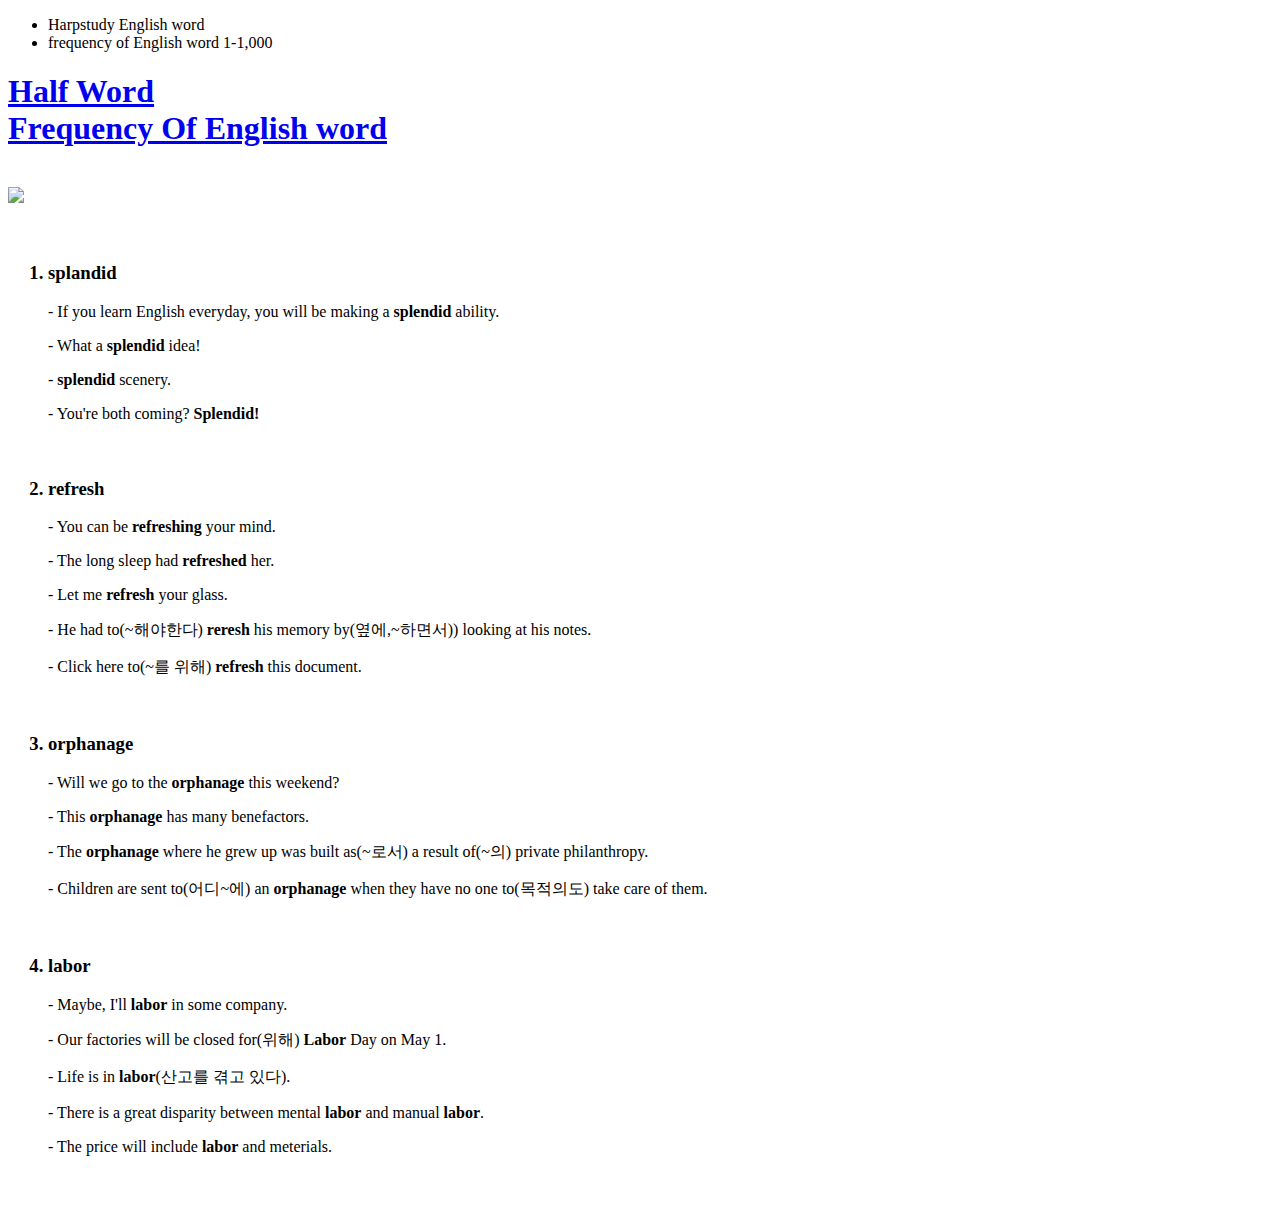
==== 2.English.html @ da914f3a "2" ====
<!doctype html>
<html>
<head>
  <title>English</title>
  <meta charset="utf-8">
  <ul>
  <li>Harpstudy English word</li>
  <li>frequency of English word 1-1,000</li>
</ul>
  <h1><a href="http://www.halfstudy.com/study/study_doc.php?index_no=2&index_sub_no=1"
    target="_blank" title="Half Word speicification">Half Word</a><br>
    <a href="2.Frequency Of English Word.html">Frequency Of English word</a></h1><br>
</head>
 <body>
<img src="img.jpg" width="100%">
<ol>
 <h3 style="margin-top:55px;"><strong><li>splandid</li></strong></h3>
    <p>- If you learn English everyday, you will be making a <strong>splendid</strong> ability.</p>
    <p>- What a <strong>splendid</strong> idea!</p>
    <p>- <strong>splendid</strong> scenery.</p>
    <p style="margin-bottom:55px;">- You're both coming? <strong>Splendid!</strong></p>

<h3><strong><li>refresh</li></strong></h3>
  <p>- You can be <strong>refreshing</strong> your mind.</p>
  <p>- The long sleep had <strong>refreshed</strong> her.</p>
  <p>- Let me <strong>refresh</strong> your glass.</p>
  <p>- He had to(~해야한다) <strong>reresh</strong> his memory by(옆에,~하면서)) looking at his notes.</p>
  <p style="margin-bottom:55px;">- Click here to(~를 위해) <strong>refresh</strong> this document.</p>

<h3><strong><li>orphanage</li></strong></h3>
  <p>- Will we go to the <strong>orphanage</strong> this weekend?</p>
  <p>- This <strong>orphanage</strong> has many benefactors.</p>
  <p>- The <strong>orphanage</strong> where he grew up was built as(~로서) a result of(~의) private philanthropy.</p>
  <p style="margin-bottom:55px;">- Children are sent to(어디~에) an <strong>orphanage</strong> when they have no one to(목적의도) take care of them.</p>

<h3><strong><li>labor</li></strong></h3>
  <p>- Maybe, I'll <strong>labor</strong> in some company.</p>
  <p>- Our factories will be closed for(위해) <strong>Labor</strong> Day on May 1.</p>
  <p>- Life is in <strong>labor</strong>(산고를 겪고 있다).</p>
  <p>- There is a great disparity between mental <strong>labor</strong> and manual <strong>labor</strong>.</p>
  <p style="margin-bottom:55px;">- The price will include <strong>labor</strong> and meterials.</p>
</ol>
 </body>
</html>
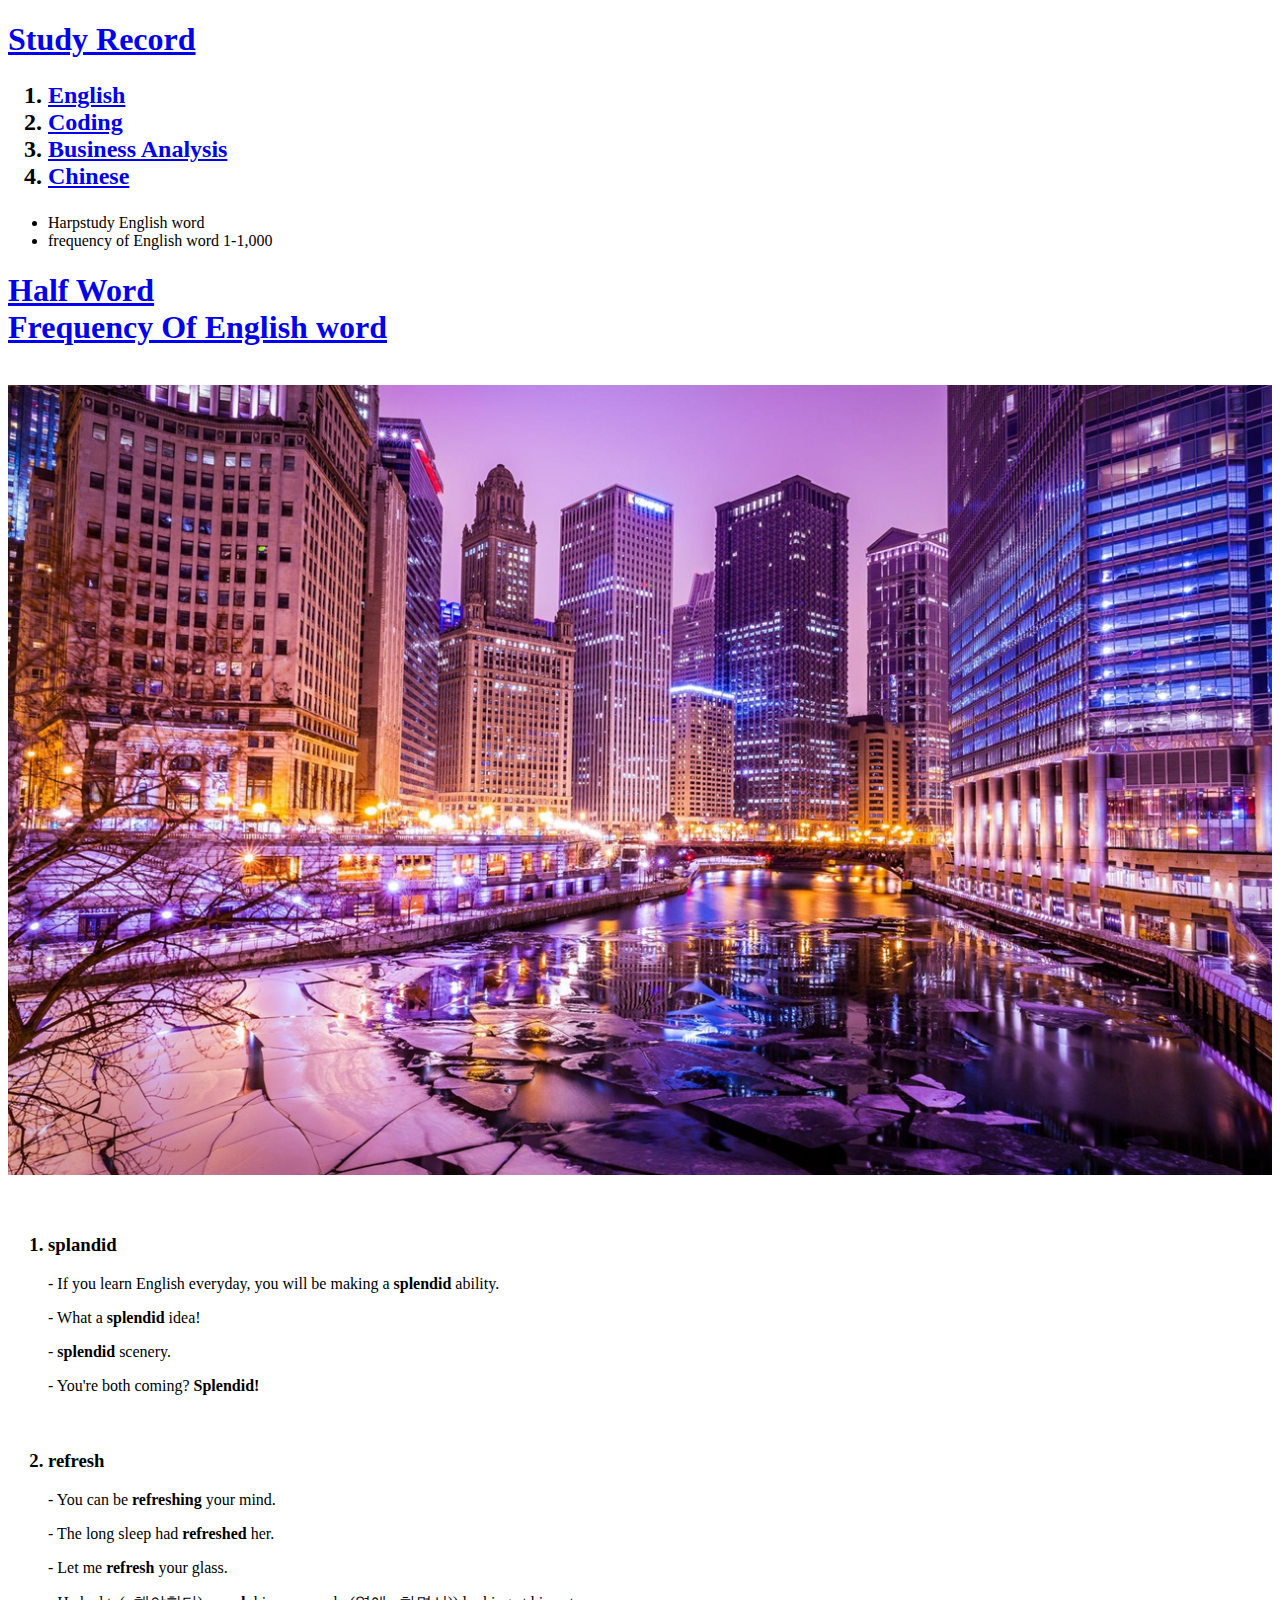
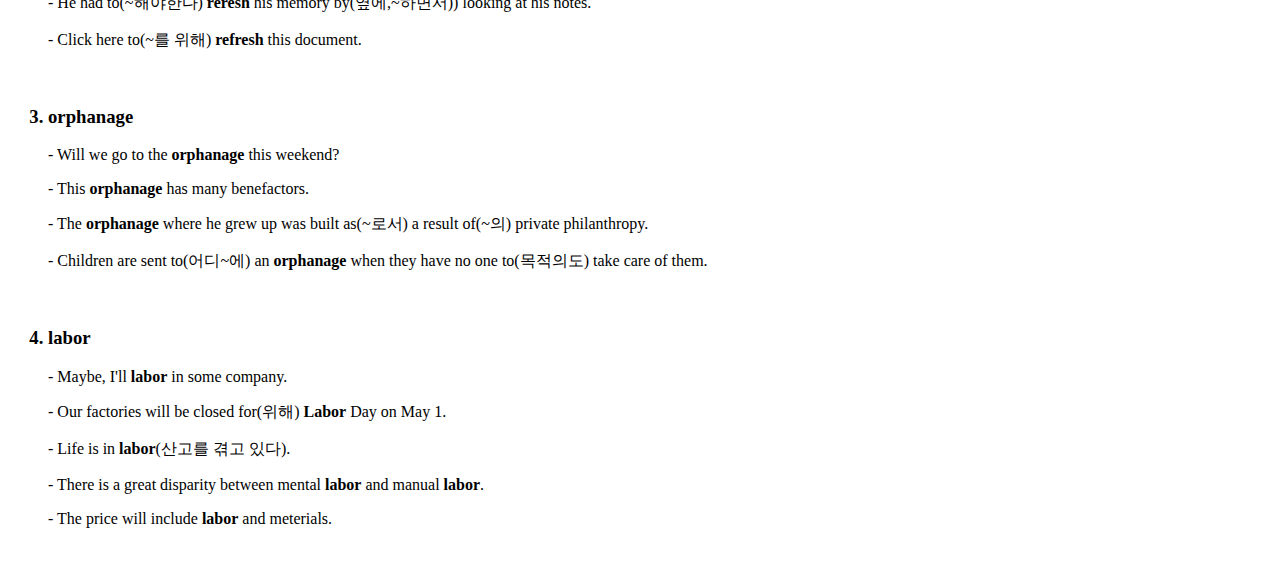
==== commit 4a291f2d: "Study Record" ====
--- a/2.English.html
+++ b/2.English.html
@@ -3,6 +3,13 @@
 <head>
   <title>English</title>
   <meta charset="utf-8">
+  <h1><a href="index.html">Study Record</a></h1>
+   <h2><ol>
+     <li><a href="2.English.html">English</a></li>
+     <li><a href="3.Coding.html">Coding</a></li>
+     <li><a href="4.BA.html">Business Analysis</a></li>
+     <li><a href="5.Chinese.html">Chinese</a></li>
+     </ol></h2>
   <ul>
   <li>Harpstudy English word</li>
   <li>frequency of English word 1-1,000</li>
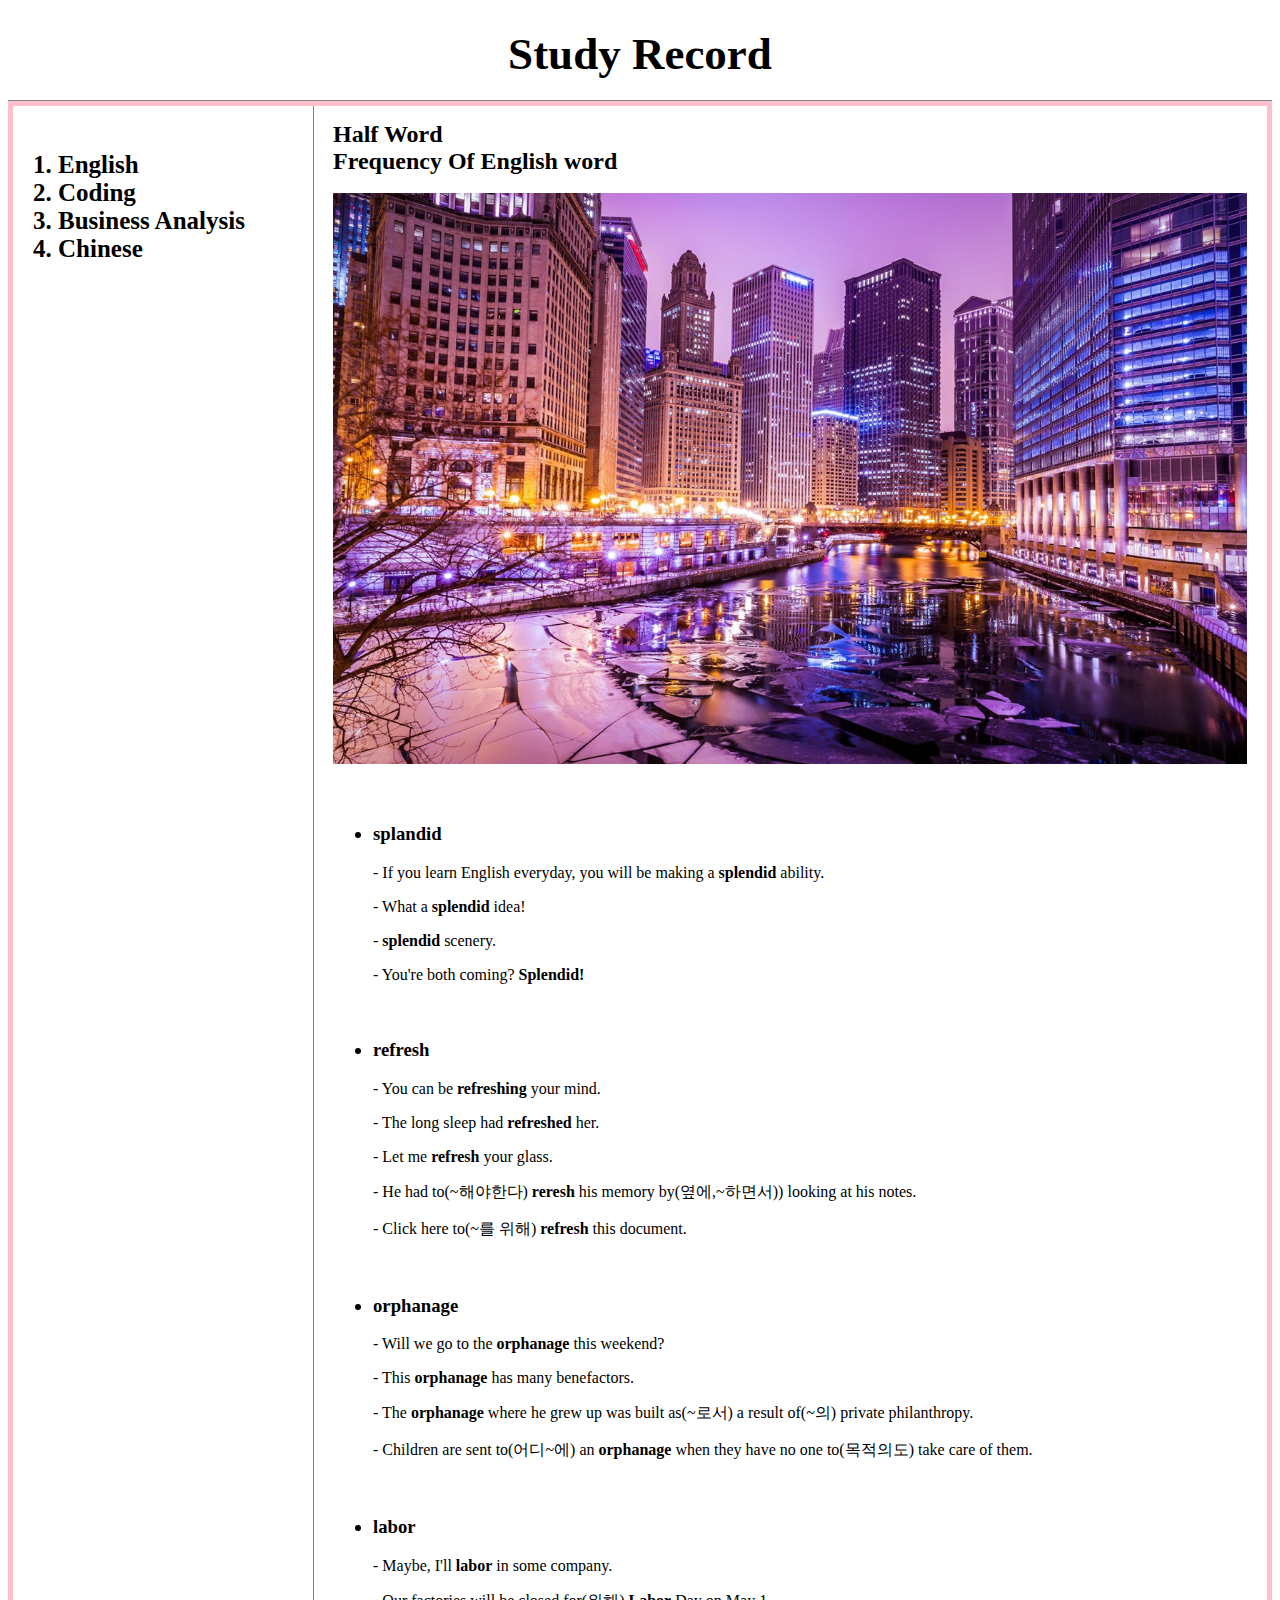
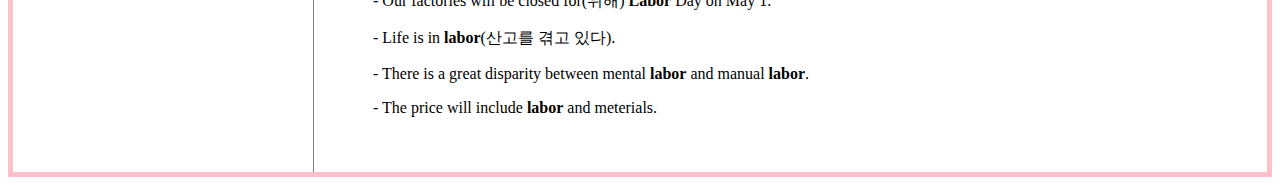
==== commit 6837391c: "fix the files" ====
--- a/2.English.html
+++ b/2.English.html
@@ -3,49 +3,48 @@
 <head>
   <title>English</title>
   <meta charset="utf-8">
-  <h1><a href="index.html">Study Record</a></h1>
-   <h2><ol>
-     <li><a href="2.English.html">English</a></li>
-     <li><a href="3.Coding.html">Coding</a></li>
-     <li><a href="4.BA.html">Business Analysis</a></li>
-     <li><a href="5.Chinese.html">Chinese</a></li>
-     </ol></h2>
-  <ul>
-  <li>Harpstudy English word</li>
-  <li>frequency of English word 1-1,000</li>
-</ul>
-  <h1><a href="http://www.halfstudy.com/study/study_doc.php?index_no=2&index_sub_no=1"
-    target="_blank" title="Half Word speicification">Half Word</a><br>
-    <a href="2.Frequency Of English Word.html">Frequency Of English word</a></h1><br>
+  <link rel="stylesheet" href="style.css">
 </head>
  <body>
-<img src="img.jpg" width="100%">
-<ol>
- <h3 style="margin-top:55px;"><strong><li>splandid</li></strong></h3>
-    <p>- If you learn English everyday, you will be making a <strong>splendid</strong> ability.</p>
-    <p>- What a <strong>splendid</strong> idea!</p>
-    <p>- <strong>splendid</strong> scenery.</p>
-    <p style="margin-bottom:55px;">- You're both coming? <strong>Splendid!</strong></p>
+   <h1><a href="index.html">Study Record</a></h1>
+    <div id="grid">
+    <ol>
+      <li><a href="2.English.html">English</a></li>
+      <li><a href="3.Coding.html">Coding</a></li>
+      <li><a href="4.BA.html">Business Analysis</a></li>
+      <li><a href="5.Chinese.html">Chinese</a></li>
+    </ol>
+    <div style="margin-left: 20px; margin-right:20px;"><h2><a href="http://www.halfstudy.com/study/study_doc.php?index_no=2&index_sub_no=1"
+     target="_blank" title="Half Word speicification">Half Word</a><br>
+     <a href="2.Frequency Of English Word.html">Frequency Of English word</a></h2><br>
+     <img src="img.jpg" width="100%">
+   <ul>
+    <h3 style="margin-top:55px;"><strong><li>splandid</li></strong></h3>
+      <p>- If you learn English everyday, you will be making a <strong>splendid</strong> ability.</p>
+      <p>- What a <strong>splendid</strong> idea!</p>
+      <p>- <strong>splendid</strong> scenery.</p>
+      <p style="margin-bottom:55px;">- You're both coming? <strong>Splendid!</strong></p>
 
-<h3><strong><li>refresh</li></strong></h3>
-  <p>- You can be <strong>refreshing</strong> your mind.</p>
-  <p>- The long sleep had <strong>refreshed</strong> her.</p>
-  <p>- Let me <strong>refresh</strong> your glass.</p>
-  <p>- He had to(~해야한다) <strong>reresh</strong> his memory by(옆에,~하면서)) looking at his notes.</p>
-  <p style="margin-bottom:55px;">- Click here to(~를 위해) <strong>refresh</strong> this document.</p>
+    <h3><strong><li>refresh</li></strong></h3>
+      <p>- You can be <strong>refreshing</strong> your mind.</p>
+      <p>- The long sleep had <strong>refreshed</strong> her.</p>
+      <p>- Let me <strong>refresh</strong> your glass.</p>
+      <p>- He had to(~해야한다) <strong>reresh</strong> his memory by(옆에,~하면서)) looking at his notes.</p>
+      <p style="margin-bottom:55px;">- Click here to(~를 위해) <strong>refresh</strong> this document.</p>
 
-<h3><strong><li>orphanage</li></strong></h3>
-  <p>- Will we go to the <strong>orphanage</strong> this weekend?</p>
-  <p>- This <strong>orphanage</strong> has many benefactors.</p>
-  <p>- The <strong>orphanage</strong> where he grew up was built as(~로서) a result of(~의) private philanthropy.</p>
-  <p style="margin-bottom:55px;">- Children are sent to(어디~에) an <strong>orphanage</strong> when they have no one to(목적의도) take care of them.</p>
+    <h3><strong><li>orphanage</li></strong></h3>
+      <p>- Will we go to the <strong>orphanage</strong> this weekend?</p>
+      <p>- This <strong>orphanage</strong> has many benefactors.</p>
+      <p>- The <strong>orphanage</strong> where he grew up was built as(~로서) a result of(~의) private philanthropy.</p>
+      <p style="margin-bottom:55px;">- Children are sent to(어디~에) an <strong>orphanage</strong> when they have no one to(목적의도) take care of them.</p>
 
-<h3><strong><li>labor</li></strong></h3>
-  <p>- Maybe, I'll <strong>labor</strong> in some company.</p>
-  <p>- Our factories will be closed for(위해) <strong>Labor</strong> Day on May 1.</p>
-  <p>- Life is in <strong>labor</strong>(산고를 겪고 있다).</p>
-  <p>- There is a great disparity between mental <strong>labor</strong> and manual <strong>labor</strong>.</p>
-  <p style="margin-bottom:55px;">- The price will include <strong>labor</strong> and meterials.</p>
-</ol>
+    <h3><strong><li>labor</li></strong></h3>
+      <p>- Maybe, I'll <strong>labor</strong> in some company.</p>
+      <p>- Our factories will be closed for(위해) <strong>Labor</strong> Day on May 1.</p>
+      <p>- Life is in <strong>labor</strong>(산고를 겪고 있다).</p>
+      <p>- There is a great disparity between mental <strong>labor</strong> and manual <strong>labor</strong>.</p>
+      <p style="margin-bottom:55px;">- The price will include <strong>labor</strong> and meterials.</p>
+    </ul></div>
+  </div>
  </body>
 </html>
--- a/style.css
+++ b/style.css
@@ -0,0 +1,41 @@
+<style>
+  body{
+    margin: 0;
+  }
+  a {
+    color: black;
+    text-decoration: none;
+  }
+  h1{
+    text-align: center;
+    font-size: 45px;
+    border-bottom: 1px gray solid;
+    margin: 0;
+    padding: 20px;
+  }
+  h2{
+    margin: 0;
+    padding-top: 15px;
+  }
+  #grid ol{
+    font-size: 25px;
+    font-weight: bold;
+    border-right: 1px solid gray;
+    width: 210px;
+    margin: 0;
+    padding: 45px;
+  }
+  #grid{
+    border: 5px solid pink;
+    display: grid;
+    grid-template-columns: 300px 2fr;
+  }
+  @media(max-width: 800px) {
+      #grid{
+        display: block;
+      }
+      #grid ol{
+        border-right: none;
+      }
+  }
+</style>
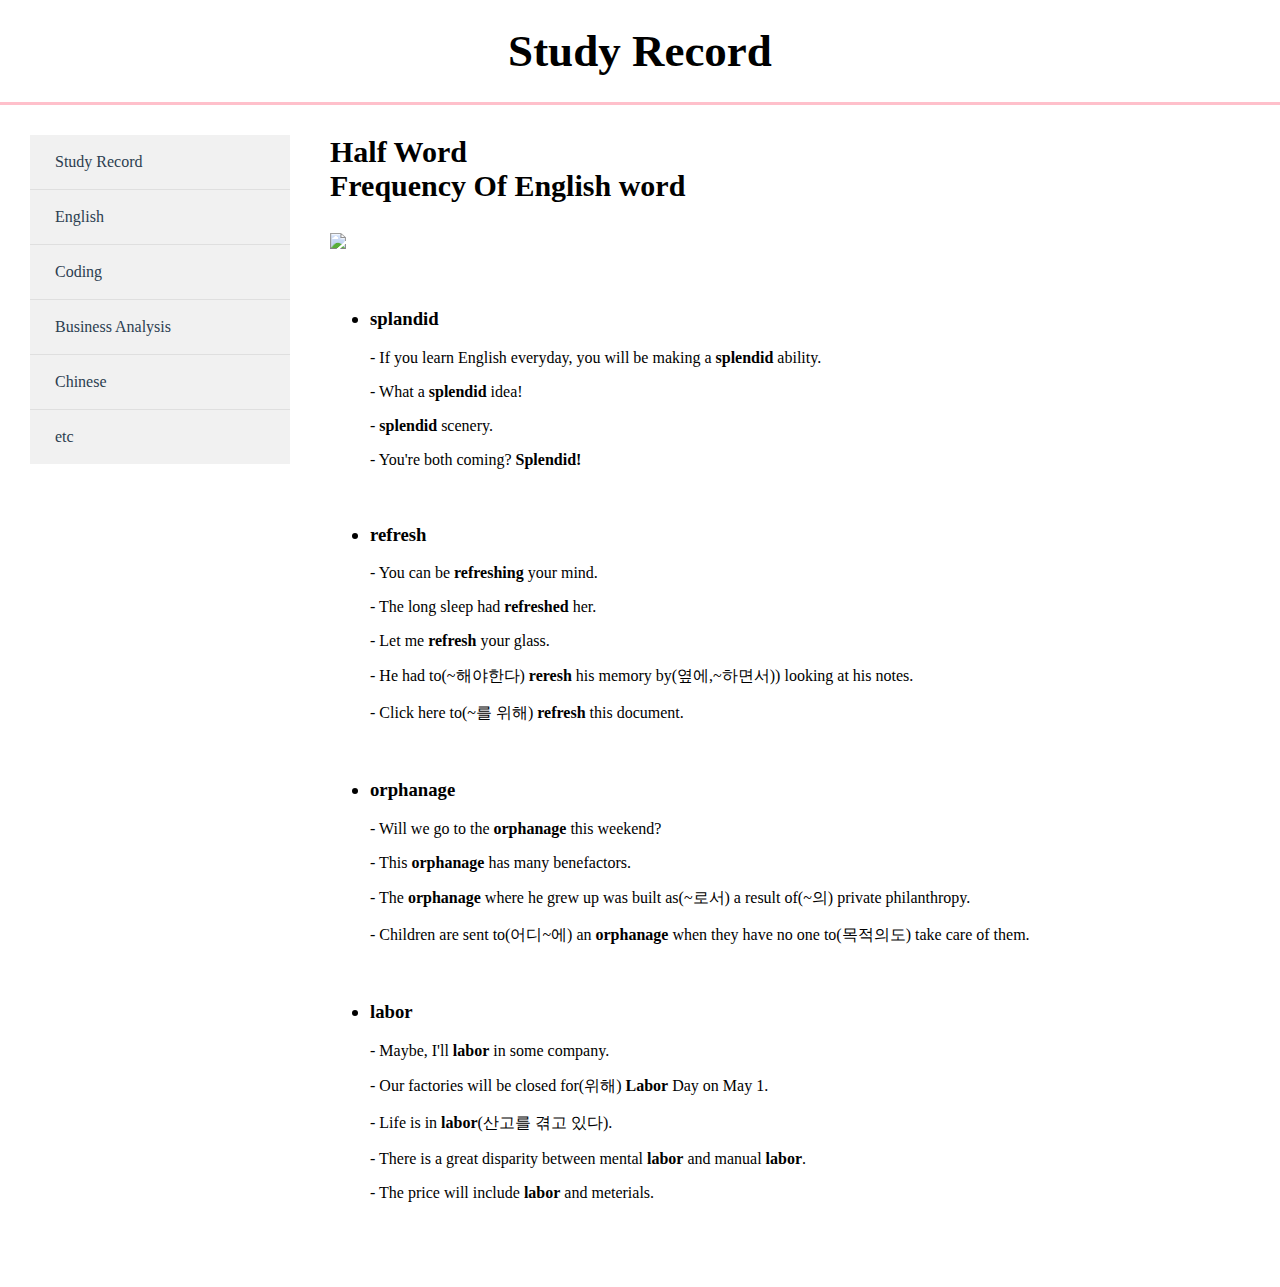
==== commit 758fa676: "modify the website" ====
--- a/2.English.html
+++ b/2.English.html
@@ -1,50 +1,52 @@
 <!doctype html>
 <html>
-<head>
-  <title>English</title>
-  <meta charset="utf-8">
-  <link rel="stylesheet" href="style.css">
-</head>
- <body>
-   <h1><a href="index.html">Study Record</a></h1>
-    <div id="grid">
-    <ol>
-      <li><a href="2.English.html">English</a></li>
-      <li><a href="3.Coding.html">Coding</a></li>
-      <li><a href="4.BA.html">Business Analysis</a></li>
-      <li><a href="5.Chinese.html">Chinese</a></li>
-    </ol>
-    <div style="margin-left: 20px; margin-right:20px;"><h2><a href="http://www.halfstudy.com/study/study_doc.php?index_no=2&index_sub_no=1"
-     target="_blank" title="Half Word speicification">Half Word</a><br>
-     <a href="2.Frequency Of English Word.html">Frequency Of English word</a></h2><br>
-     <img src="img.jpg" width="100%">
-   <ul>
-    <h3 style="margin-top:55px;"><strong><li>splandid</li></strong></h3>
-      <p>- If you learn English everyday, you will be making a <strong>splendid</strong> ability.</p>
-      <p>- What a <strong>splendid</strong> idea!</p>
-      <p>- <strong>splendid</strong> scenery.</p>
-      <p style="margin-bottom:55px;">- You're both coming? <strong>Splendid!</strong></p>
+    <head>
+          <title>English</title>
+          <meta charset="utf-8">
+          <link rel="stylesheet" href="0.style.css">
+    </head>
+     <body>
+         <h1><a href="index.html">Study Record</a></h1>
+         <div id="grid">
+              <ul class="menu">
+                    <li><a href="1.index.html">Study Record</a></li>
+                    <li><a href="2.English.html">English</a></li>
+                    <li><a href="3.Coding.html">Coding</a></li>
+                    <li><a href="4.BA.html">Business Analysis</a></li>
+                    <li><a href="5.Chinese.html">Chinese</a></li>
+                    <li><a href="1.index.html">etc</a></li>
+              </ul>
+        <div class="contents"><h2><a href="http://www.halfstudy.com/study/study_doc.php?index_no=2&index_sub_no=1"
+       target="_blank" title="Half Word speicification">Half Word</a><br>
+       <a href="2.Frequency Of English Word.html">Frequency Of English word</a></h2>
+       <img src="002.jpg" width="100%">
+             <ul>
+                  <h3 style="margin-top:55px;"><strong><li>splandid</li></strong></h3>
+                      <p>- If you learn English everyday, you will be making a <strong>splendid</strong> ability.</p>
+                      <p>- What a <strong>splendid</strong> idea!</p>
+                      <p>- <strong>splendid</strong> scenery.</p>
+                      <p style="margin-bottom:55px;">- You're both coming? <strong>Splendid!</strong></p>
 
-    <h3><strong><li>refresh</li></strong></h3>
-      <p>- You can be <strong>refreshing</strong> your mind.</p>
-      <p>- The long sleep had <strong>refreshed</strong> her.</p>
-      <p>- Let me <strong>refresh</strong> your glass.</p>
-      <p>- He had to(~해야한다) <strong>reresh</strong> his memory by(옆에,~하면서)) looking at his notes.</p>
-      <p style="margin-bottom:55px;">- Click here to(~를 위해) <strong>refresh</strong> this document.</p>
+                  <h3><strong><li>refresh</li></strong></h3>
+                      <p>- You can be <strong>refreshing</strong> your mind.</p>
+                      <p>- The long sleep had <strong>refreshed</strong> her.</p>
+                      <p>- Let me <strong>refresh</strong> your glass.</p>
+                      <p>- He had to(~해야한다) <strong>reresh</strong> his memory by(옆에,~하면서)) looking at his notes.</p>
+                    <p style="margin-bottom:55px;">- Click here to(~를 위해) <strong>refresh</strong> this document.</p>
 
-    <h3><strong><li>orphanage</li></strong></h3>
-      <p>- Will we go to the <strong>orphanage</strong> this weekend?</p>
-      <p>- This <strong>orphanage</strong> has many benefactors.</p>
-      <p>- The <strong>orphanage</strong> where he grew up was built as(~로서) a result of(~의) private philanthropy.</p>
-      <p style="margin-bottom:55px;">- Children are sent to(어디~에) an <strong>orphanage</strong> when they have no one to(목적의도) take care of them.</p>
+                  <h3><strong><li>orphanage</li></strong></h3>
+                      <p>- Will we go to the <strong>orphanage</strong> this weekend?</p>
+                      <p>- This <strong>orphanage</strong> has many benefactors.</p>
+                      <p>- The <strong>orphanage</strong> where he grew up was built as(~로서) a result of(~의) private philanthropy.</p>
+                    <p style="margin-bottom:55px;">- Children are sent to(어디~에) an <strong>orphanage</strong> when they have no one to(목적의도) take care of them.</p>
 
-    <h3><strong><li>labor</li></strong></h3>
-      <p>- Maybe, I'll <strong>labor</strong> in some company.</p>
-      <p>- Our factories will be closed for(위해) <strong>Labor</strong> Day on May 1.</p>
-      <p>- Life is in <strong>labor</strong>(산고를 겪고 있다).</p>
-      <p>- There is a great disparity between mental <strong>labor</strong> and manual <strong>labor</strong>.</p>
-      <p style="margin-bottom:55px;">- The price will include <strong>labor</strong> and meterials.</p>
-    </ul></div>
-  </div>
- </body>
+                  <h3><strong><li>labor</li></strong></h3>
+                      <p>- Maybe, I'll <strong>labor</strong> in some company.</p>
+                      <p>- Our factories will be closed for(위해) <strong>Labor</strong> Day on May 1.</p>
+                      <p>- Life is in <strong>labor</strong>(산고를 겪고 있다).</p>
+                      <p>- There is a great disparity between mental <strong>labor</strong> and manual <strong>labor</strong>.</p>
+                      <p style="margin-bottom:55px;">- The price will include <strong>labor</strong> and meterials.</p>
+              </ul></div>
+            </div>
+     </body>
 </html>
--- a/0.style.css
+++ b/0.style.css
@@ -0,0 +1,128 @@
+
+@charset UTF-8;
+
+body {
+    margin: 0;
+}
+
+a {
+    text-decoration: none;
+    color: black;
+  }
+
+h1{
+    text-align: center;
+    font-size: 45px;
+    border-bottom: 3px solid pink;
+    margin: 0;
+    padding: 25px 0px;
+  }
+
+h2{
+    margin: 0;
+    padding-bottom: 30px;
+    font-size: 30px;
+  }
+
+.menu {
+      float: left;
+      list-style-type: none;
+      margin: 0;
+      padding: 0;
+  }
+
+.menu li {
+  margin-left: 0;
+}
+
+.menu li a {
+      display: block;
+      height: 54px;
+      line-height: 54px;
+      background-color: #f1f1f1;
+      border-bottom: 1px solid #dfdfdf;
+      color: #2c3e50;
+      padding: 0px 25px;
+  }
+
+.menu li:last-child a {
+      border-bottom: 0;
+  }
+
+.menu li a:hover {
+      background-color: pink;
+      color: white;
+}
+
+.contents {
+      margin: 0px 40px;
+}
+
+table {
+      width: 100%;
+      height: 120px;
+      text-align: center;
+      border: 2px solid gray;
+      border-collapse: collapse;
+      margin-bottom: 30px;
+
+}
+
+th, td{
+      border: 2px solid black;
+      padding: 0;
+      margin: 0px;
+      width: 0.25px;
+}
+
+
+/*
+.contents table {
+      margin-bottom: 20px;
+      border: 2px solid gray;
+      width : 100%;
+      text-align: center;
+}
+
+.contents table th {
+      width: 0.25px;
+      height:
+}
+
+.contents th:last-child {
+      border-right: none;
+}
+
+.contents td:last-child {
+      border-right: none;
+}
+
+.contents table td, th{
+      width: 0.25px;
+      height: 60px;
+      border: 2px solid gray;
+      border-bottom: 2px;
+}
+*/
+
+#grid{
+    display: grid;
+    grid-template-columns: 260px 1fr;
+    padding: 30px;
+  }
+
+@media(max-width: 800px) {
+      #grid{
+        display: block;
+      }
+      .menu {
+        list-style: none;
+        margin-bottom: 20px;
+      }
+      .menu li {
+        float: left;
+        border-right: 1px solid #dfdfdf;
+        height: 55px;
+        width: 175px;
+      }
+  }
